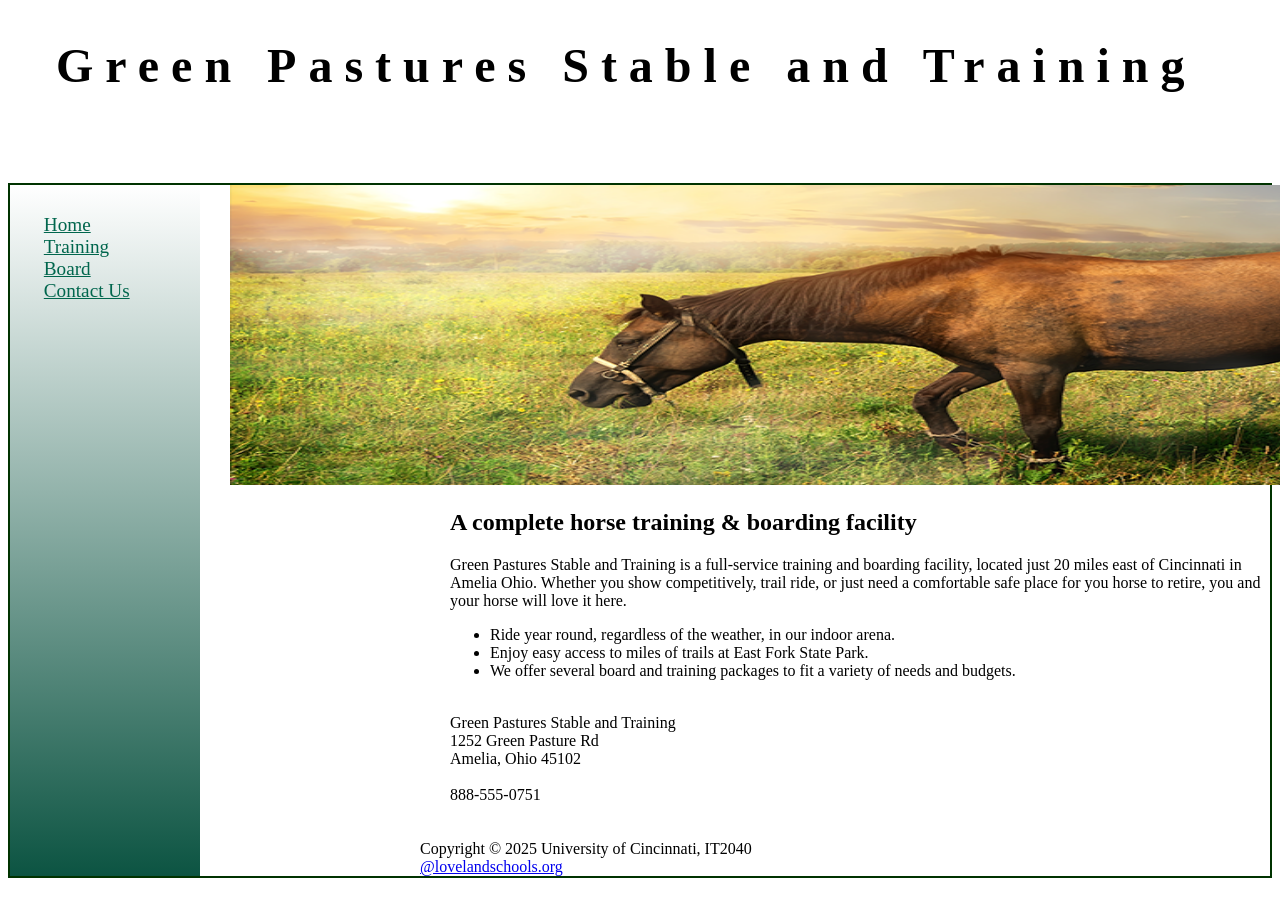
==== index.html @ 9c5ce827 "Rename lab3_index.html to index.html" ====
<!DOCTYPE html>
<html lang="en">
	<head>
		<title>Training</title>
		<meta charset="utf-8">
		<link rel="stylesheet" href="lab3_GPST.css">
	</head>
	<body>
		
			<header><h1>Green Pastures Stable and Training</h1></header>
			<div id="wrapper">
			<nav>
				<a href="lab3_index.html" style="margin: 0px 5px 0px 5px;">Home</a>
				<a href="lab3_training.html" style="margin: 0px 5px 0px 5px;">Training</a>
				<a href="lab3_board.html" style="margin: 0px 5px 0px 5px;">Board</a>
				<a href="contact.html" style="margin: 0px 5px 0px 5px;">Contact Us</a>
			</nav>
			<main>
			<img src="sunsetHorse.png" width="1673" height="300">
				<main>
				<h2> A complete horse training &amp; boarding facility </h2>
				<p><span class="barn">Green Pastures Stable and Training</span> is a full-service training and boarding facility, located just 20 miles east of Cincinnati in Amelia Ohio.  Whether you show competitively, trail ride, or just need a comfortable safe place for you horse to retire, you and your horse will love it here.</p>
				<ul>
					<li>Ride year round, regardless of the weather, in our indoor arena.</li>
					<li>Enjoy easy access to miles of trails at East Fork State Park.</li>
					<li>We offer several board and training packages to fit a variety of needs and budgets.</li>
				</ul>
				<div>
					<br><span class="barn">Green Pastures Stable and Training</span>
					<br><div id="contact">1252 Green Pasture Rd
					<br>Amelia, Ohio 45102
					<br><br>888-555-0751</div><br>
				</div>
			</main>
			<footer>
				<br>Copyright &copy; 2025 University of Cincinnati, IT2040<br>
				<a href="mailto:@lovelandschools.org">@lovelandschools.org</a>
			</footer>
		</div>
	</body>
</html>
---- lab3_GPST.css ----
* {
  box-sizing: border-box;
}


body {
  background-color: #FFFFFF;
  
}


#wrapper {
  background-color: #0C5442;
  background-image: linear-gradient(#FFFFFF, #0C5442);
  border: 1.5pt solid #003300;
}


header {
  height: 175px;
  padding-top: 30px;
  padding-left: 3em;
  
}


h1 {
  margin-top: 0;
  font-size: 3em;
  letter-spacing: 0.25em;
}

nav {
  padding: 1.5em;
  font-size: 120%;
  float: left;
  width: 160px;
}

nav ul {
  list-style-type: none;
  margin: 0;
  padding-left: 0;
  font-size: 1.2em;
}

nav a:link {
  color: #00664D;
}

nav a:visited {
  color: #7A7A52;
}

nav a:hover {
  color: #FFFFFF;
}

main {
  background-color: #FFFFFF;
  margin-left: 190px;
  padding-left: 30px;
}

main ul {
}

#homeImage, #boardImage, #trainingImage {
  margin-left: 190px;
}

footer {
  margin-left: 190px;
  background-color: #FFFFFF;
}
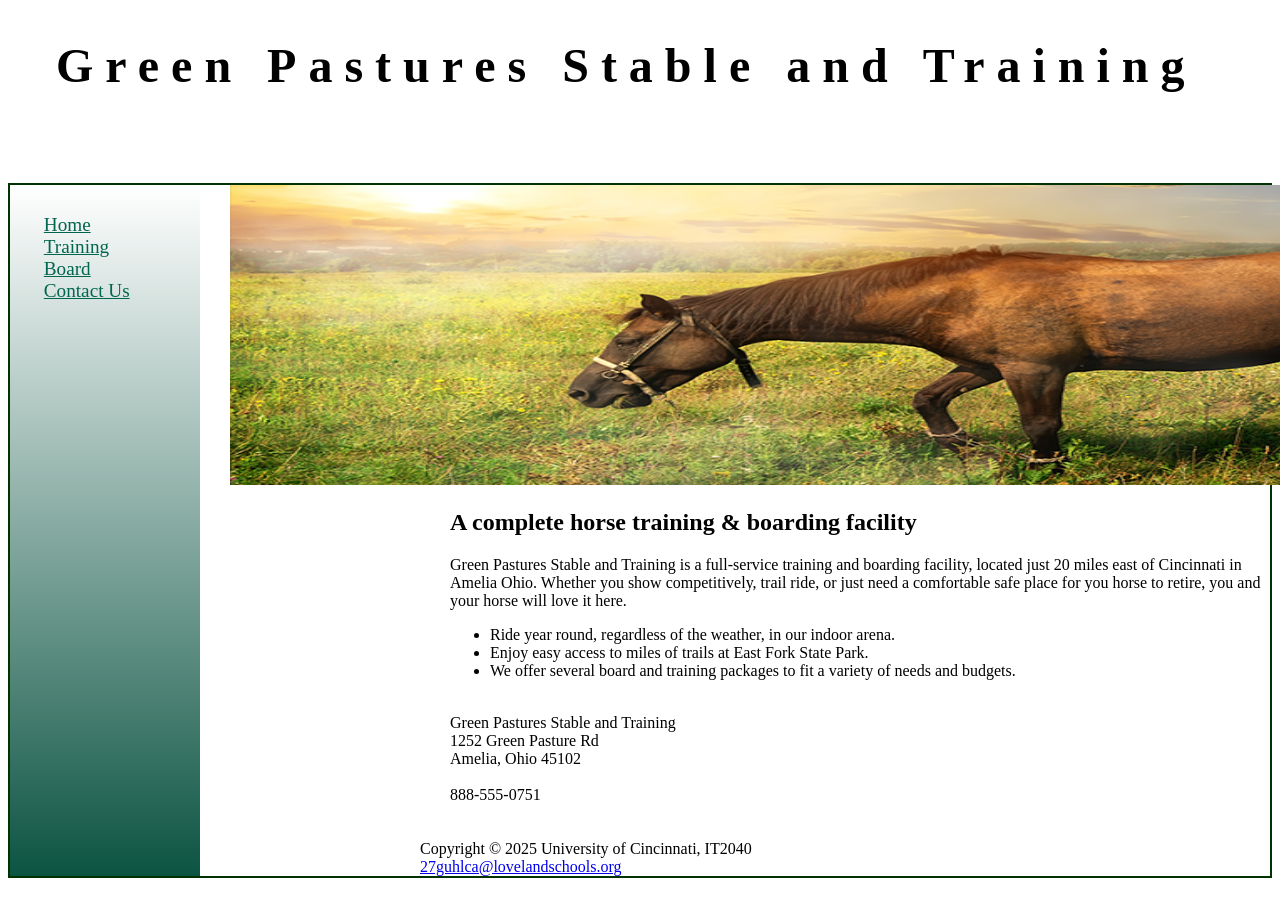
==== commit 62e973c7: "Update email address in index.html" ====
--- a/index.html
+++ b/index.html
@@ -3,16 +3,16 @@
 	<head>
 		<title>Training</title>
 		<meta charset="utf-8">
-		<link rel="stylesheet" href="lab3_GPST.css">
+		<link rel="stylesheet" href="GPST.css">
 	</head>
 	<body>
 		
 			<header><h1>Green Pastures Stable and Training</h1></header>
 			<div id="wrapper">
 			<nav>
-				<a href="lab3_index.html" style="margin: 0px 5px 0px 5px;">Home</a>
-				<a href="lab3_training.html" style="margin: 0px 5px 0px 5px;">Training</a>
-				<a href="lab3_board.html" style="margin: 0px 5px 0px 5px;">Board</a>
+				<a href="index.html" style="margin: 0px 5px 0px 5px;">Home</a>
+				<a href="training.html" style="margin: 0px 5px 0px 5px;">Training</a>
+				<a href="board.html" style="margin: 0px 5px 0px 5px;">Board</a>
 				<a href="contact.html" style="margin: 0px 5px 0px 5px;">Contact Us</a>
 			</nav>
 			<main>
@@ -34,7 +34,7 @@
 			</main>
 			<footer>
 				<br>Copyright &copy; 2025 University of Cincinnati, IT2040<br>
-				<a href="mailto:@lovelandschools.org">@lovelandschools.org</a>
+				<a href="mailto:27guhlca@lovelandschools.org">27guhlca@lovelandschools.org</a>
 			</footer>
 		</div>
 	</body>
--- a/GPST.css
+++ b/GPST.css
@@ -0,0 +1,76 @@
+
+* {
+  box-sizing: border-box;
+}
+
+
+body {
+  background-color: #FFFFFF;
+  
+}
+
+
+#wrapper {
+  background-color: #0C5442;
+  background-image: linear-gradient(#FFFFFF, #0C5442);
+  border: 1.5pt solid #003300;
+}
+
+
+header {
+  height: 175px;
+  padding-top: 30px;
+  padding-left: 3em;
+  
+}
+
+
+h1 {
+  margin-top: 0;
+  font-size: 3em;
+  letter-spacing: 0.25em;
+}
+
+nav {
+  padding: 1.5em;
+  font-size: 120%;
+  float: left;
+  width: 160px;
+}
+
+nav ul {
+  list-style-type: none;
+  margin: 0;
+  padding-left: 0;
+  font-size: 1.2em;
+}
+
+nav a:link {
+  color: #00664D;
+}
+
+nav a:visited {
+  color: #7A7A52;
+}
+
+nav a:hover {
+  color: #FFFFFF;
+}
+
+main {
+  background-color: #FFFFFF;
+  margin-left: 190px;
+  padding-left: 30px;
+}
+
+main ul {
+}
+
+#homeImage, #boardImage, #trainingImage {
+  margin-left: 190px;
+}
+
+footer {
+  margin-left: 190px;
+  background-color: #FFFFFF;
+}
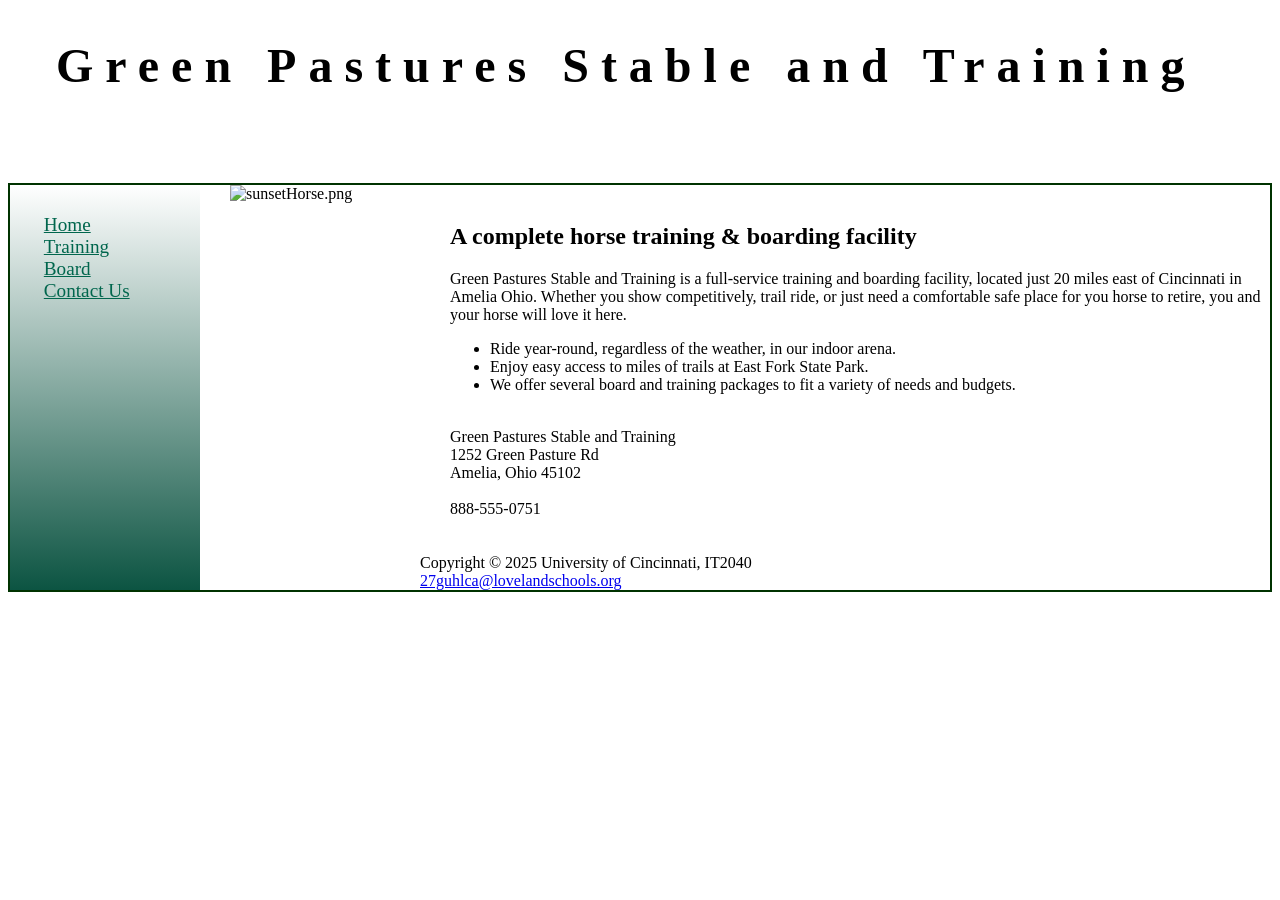
==== commit a47baf1b: "Update index.html" ====
--- a/index.html
+++ b/index.html
@@ -16,12 +16,12 @@
 				<a href="contact.html" style="margin: 0px 5px 0px 5px;">Contact Us</a>
 			</nav>
 			<main>
-			<img src="sunsetHorse.png" width="1673" height="300">
+			<img alt="sunsetHorse.png" width="1673" height="300">
 				<main>
 				<h2> A complete horse training &amp; boarding facility </h2>
 				<p><span class="barn">Green Pastures Stable and Training</span> is a full-service training and boarding facility, located just 20 miles east of Cincinnati in Amelia Ohio.  Whether you show competitively, trail ride, or just need a comfortable safe place for you horse to retire, you and your horse will love it here.</p>
 				<ul>
-					<li>Ride year round, regardless of the weather, in our indoor arena.</li>
+					<li>Ride year-round, regardless of the weather, in our indoor arena.</li>
 					<li>Enjoy easy access to miles of trails at East Fork State Park.</li>
 					<li>We offer several board and training packages to fit a variety of needs and budgets.</li>
 				</ul>
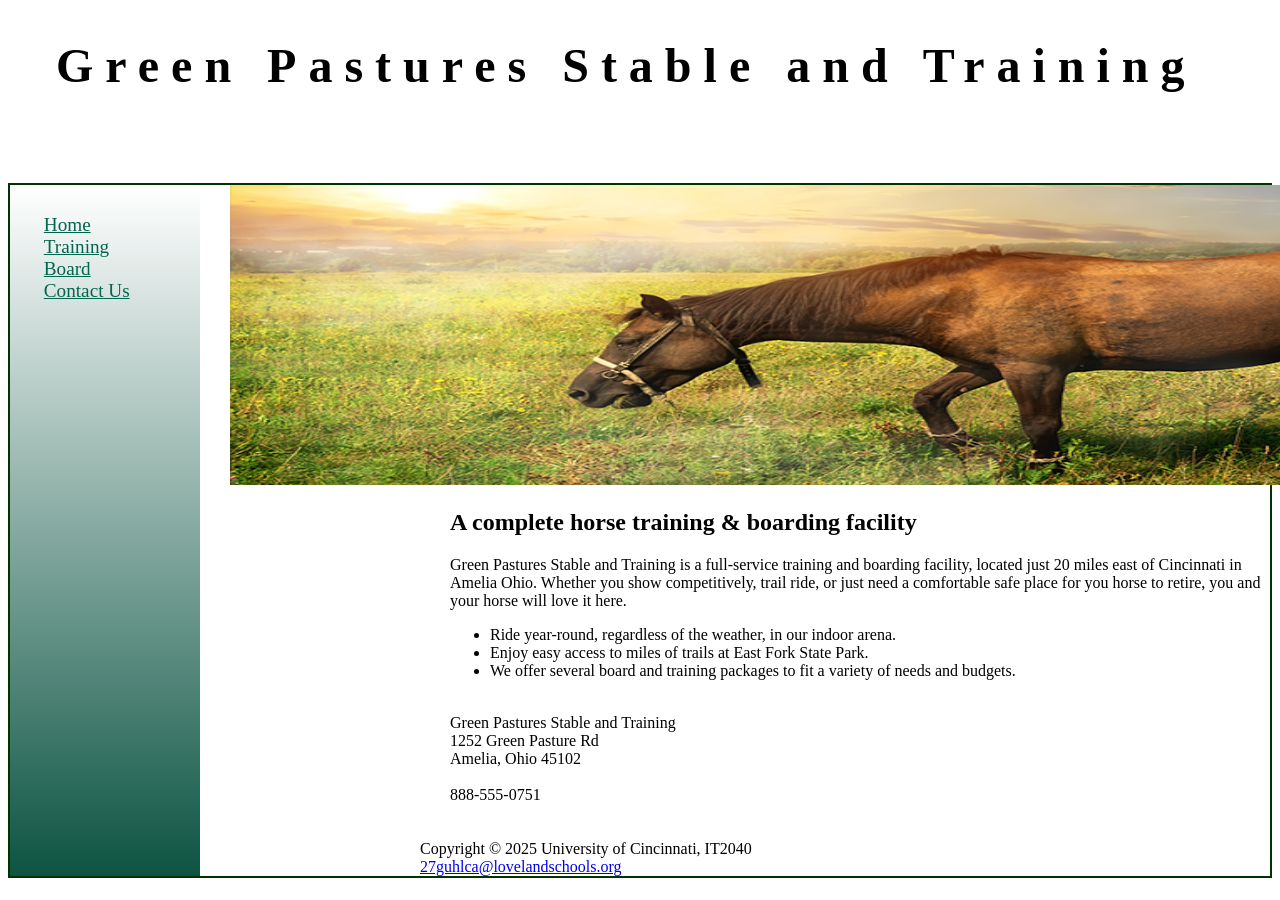
==== commit f958fa8b: "Update index.html" ====
--- a/index.html
+++ b/index.html
@@ -16,7 +16,7 @@
 				<a href="contact.html" style="margin: 0px 5px 0px 5px;">Contact Us</a>
 			</nav>
 			<main>
-			<img alt="sunsetHorse.png" width="1673" height="300">
+			<img src="sunsetHorse.png" width="1673" height="300">
 				<main>
 				<h2> A complete horse training &amp; boarding facility </h2>
 				<p><span class="barn">Green Pastures Stable and Training</span> is a full-service training and boarding facility, located just 20 miles east of Cincinnati in Amelia Ohio.  Whether you show competitively, trail ride, or just need a comfortable safe place for you horse to retire, you and your horse will love it here.</p>
